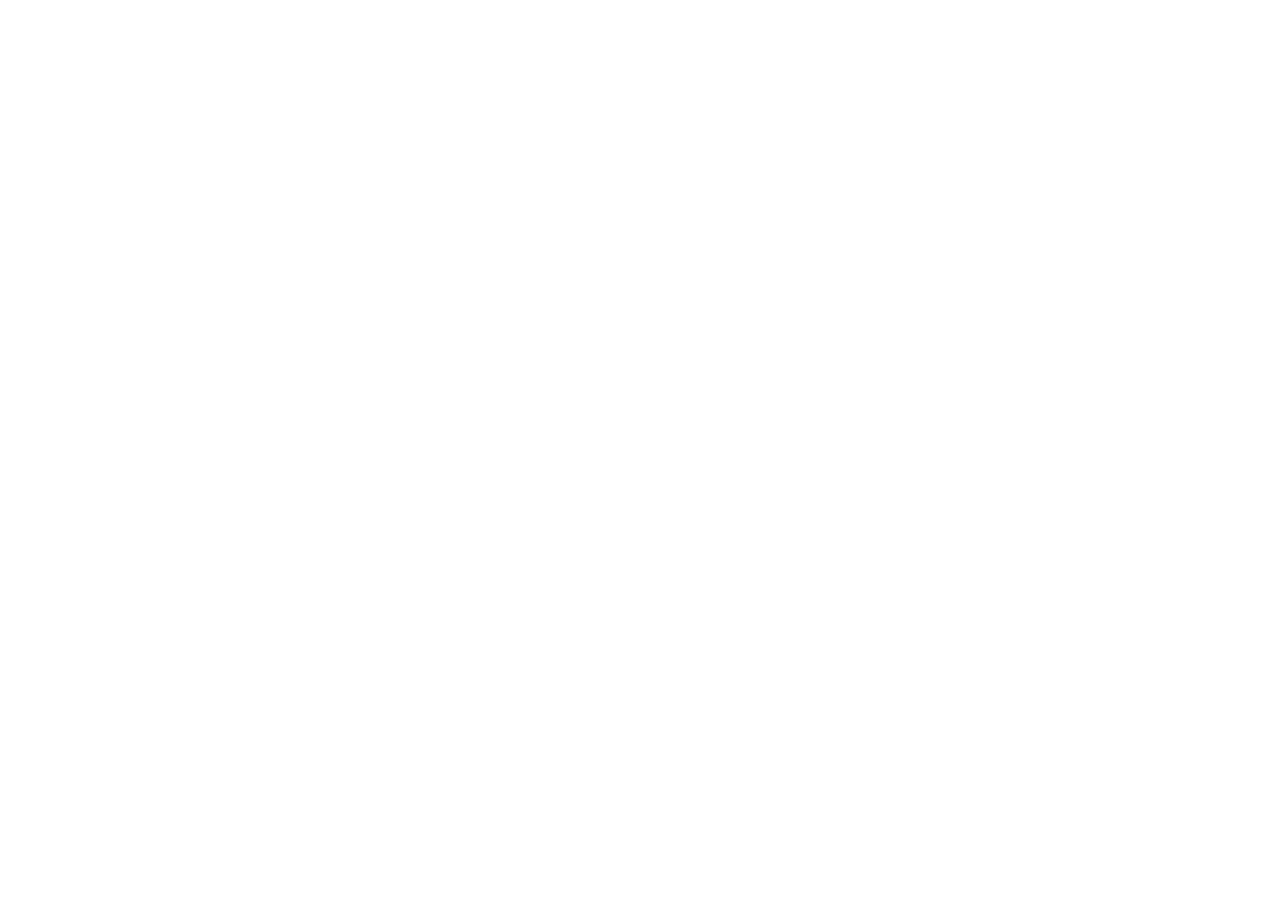
==== index.html @ 0009e3c3 "creacion de pagina web" ====
<!DOCTYPE html>
<html lang="en">
<head>
    <meta charset="UTF-8">
    <meta http-equiv="X-UA-Compatible" content="IE=edge">
    <meta name="viewport" content="width=device-width, initial-scale=1.0">
    <title>Recetas para comer</title>
</head>
<body>
    
</body>
</html>
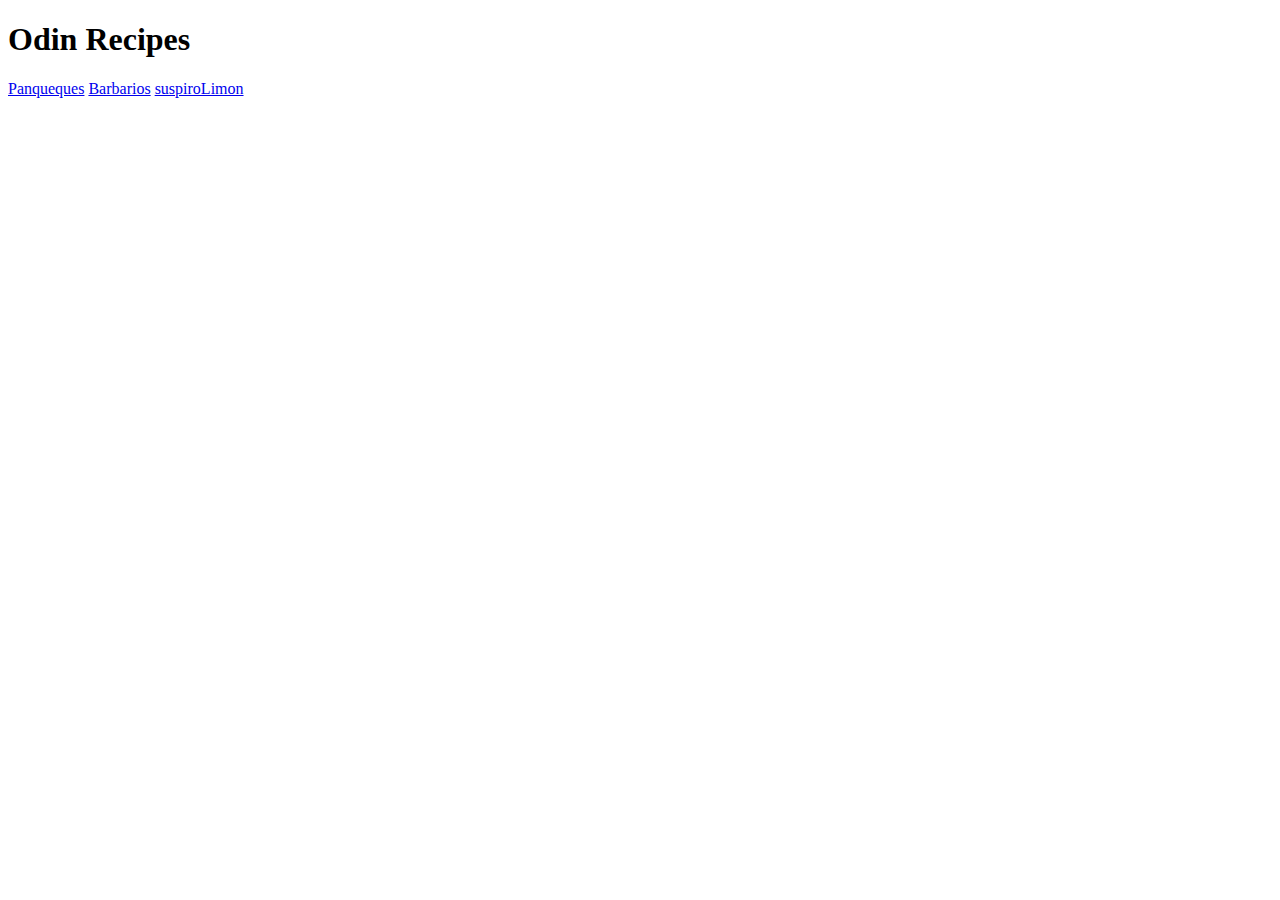
==== commit 4a26354a: "links para los platos y heading" ====
--- a/index.html
+++ b/index.html
@@ -7,6 +7,9 @@
     <title>Recetas para comer</title>
 </head>
 <body>
-    
+    <h1>Odin Recipes</h1>
+    <a href="recipes/plato1.html">Panqueques</a>
+    <a href="recipes/plato1.html">Barbarios</a>
+    <a href="recipes/plato1.html">suspiroLimon</a>
 </body>
 </html>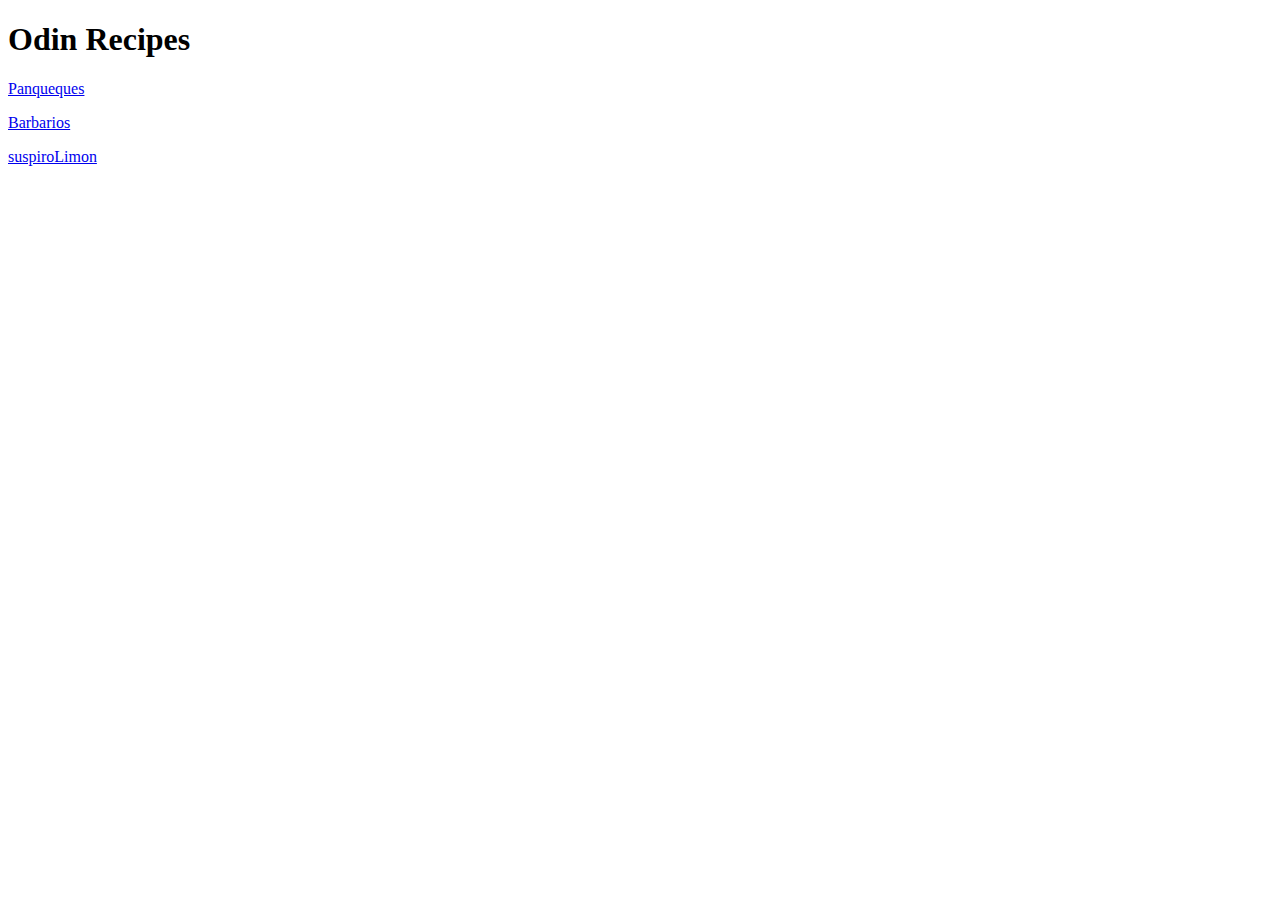
==== commit 39f0556d: "colocar imagen en panqueques y boton para regresar pagina principal" ====
--- a/index.html
+++ b/index.html
@@ -8,8 +8,9 @@
 </head>
 <body>
     <h1>Odin Recipes</h1>
-    <a href="recipes/plato1.html">Panqueques</a>
-    <a href="recipes/plato1.html">Barbarios</a>
-    <a href="recipes/plato1.html">suspiroLimon</a>
+    <p> <a href="recipes/plato1.html">Panqueques</a> </p>
+    <p> <a href="recipes/plato1.html">Barbarios</a> </p>
+    <p> <a href="recipes/plato1.html">suspiroLimon</a> </p>
+    
 </body>
 </html>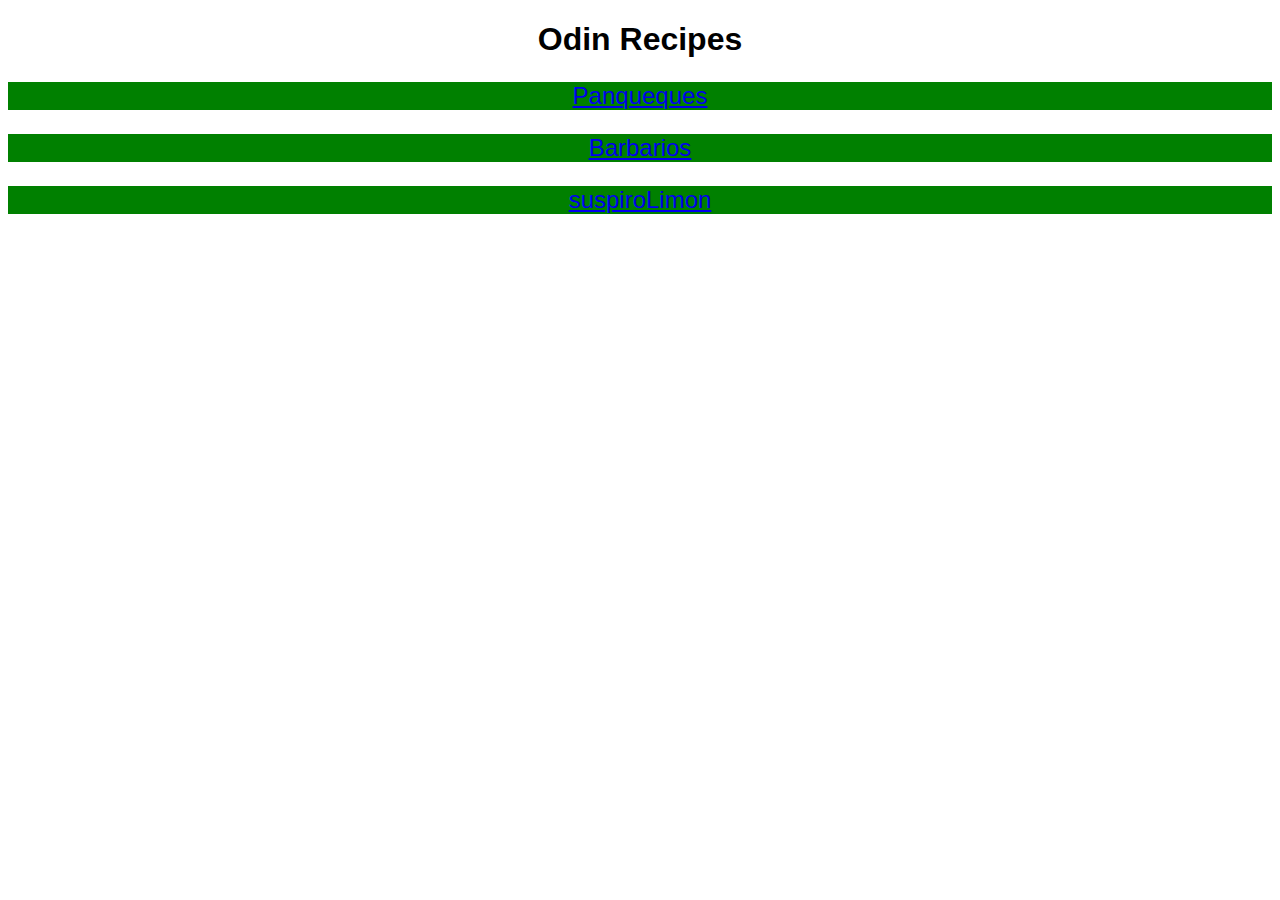
==== commit 594c1940: "se agrego el css style a cada html" ====
--- a/index.html
+++ b/index.html
@@ -5,12 +5,13 @@
     <meta http-equiv="X-UA-Compatible" content="IE=edge">
     <meta name="viewport" content="width=device-width, initial-scale=1.0">
     <title>Recetas para comer</title>
+    <link rel="stylesheet" href="style.css">
 </head>
 <body>
     <h1>Odin Recipes</h1>
     <p> <a href="recipes/plato1.html">Panqueques</a> </p>
-    <p> <a href="recipes/plato1.html">Barbarios</a> </p>
-    <p> <a href="recipes/plato1.html">suspiroLimon</a> </p>
+    <p> <a href="recipes/plato2.html">Barbarios</a> </p>
+    <p> <a href="recipes/plato3.html">suspiroLimon</a> </p>
     
 </body>
 </html>--- a/style.css
+++ b/style.css
@@ -0,0 +1,12 @@
+body{
+    font-family: 'Franklin Gothic Medium', 'Arial Narrow', Arial, sans-serif;
+}
+h1{
+    text-align: center;
+}
+p{
+    text-align: center;
+    font-size: 24px;
+    color: white;
+    background-color: green;
+}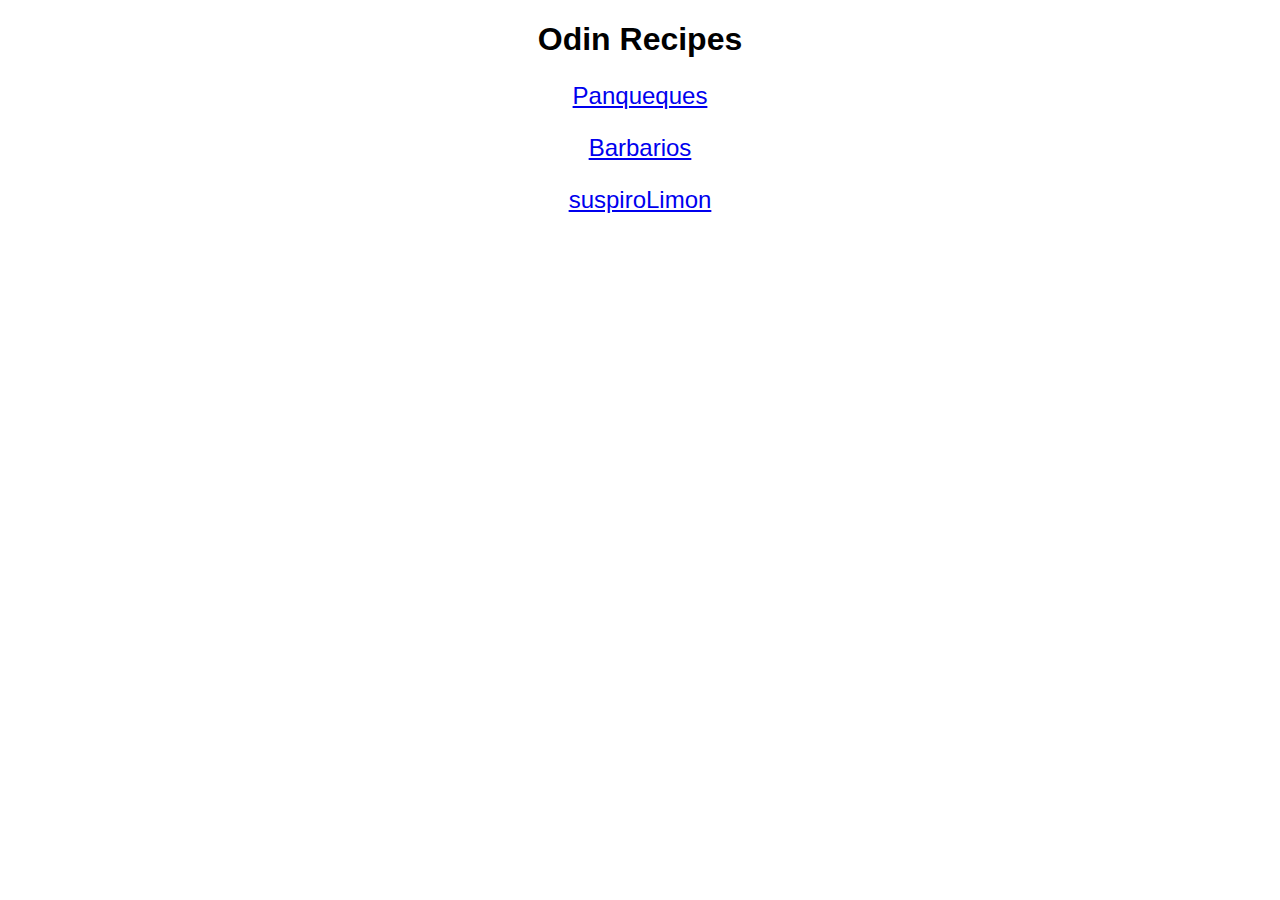
==== commit 32c4680d: "se realizo cambio para centrar contenido en styls.css" ====
--- a/index.html
+++ b/index.html
@@ -5,7 +5,7 @@
     <meta http-equiv="X-UA-Compatible" content="IE=edge">
     <meta name="viewport" content="width=device-width, initial-scale=1.0">
     <title>Recetas para comer</title>
-    <link rel="stylesheet" href="style.css">
+    <link rel="stylesheet" href="recipes/style.css">
 </head>
 <body>
     <h1>Odin Recipes</h1>
--- a/recipes/style.css
+++ b/recipes/style.css
@@ -0,0 +1,17 @@
+body{
+    font-family: 'Franklin Gothic Medium', 'Arial Narrow', Arial, sans-serif;
+}
+h1{
+    text-align: center;
+}
+p{
+    text-align: center;
+    font-size: 24px;
+    color: white;
+
+}
+img{
+    display: block;
+    margin-left: auto;
+    margin-right: auto;
+}